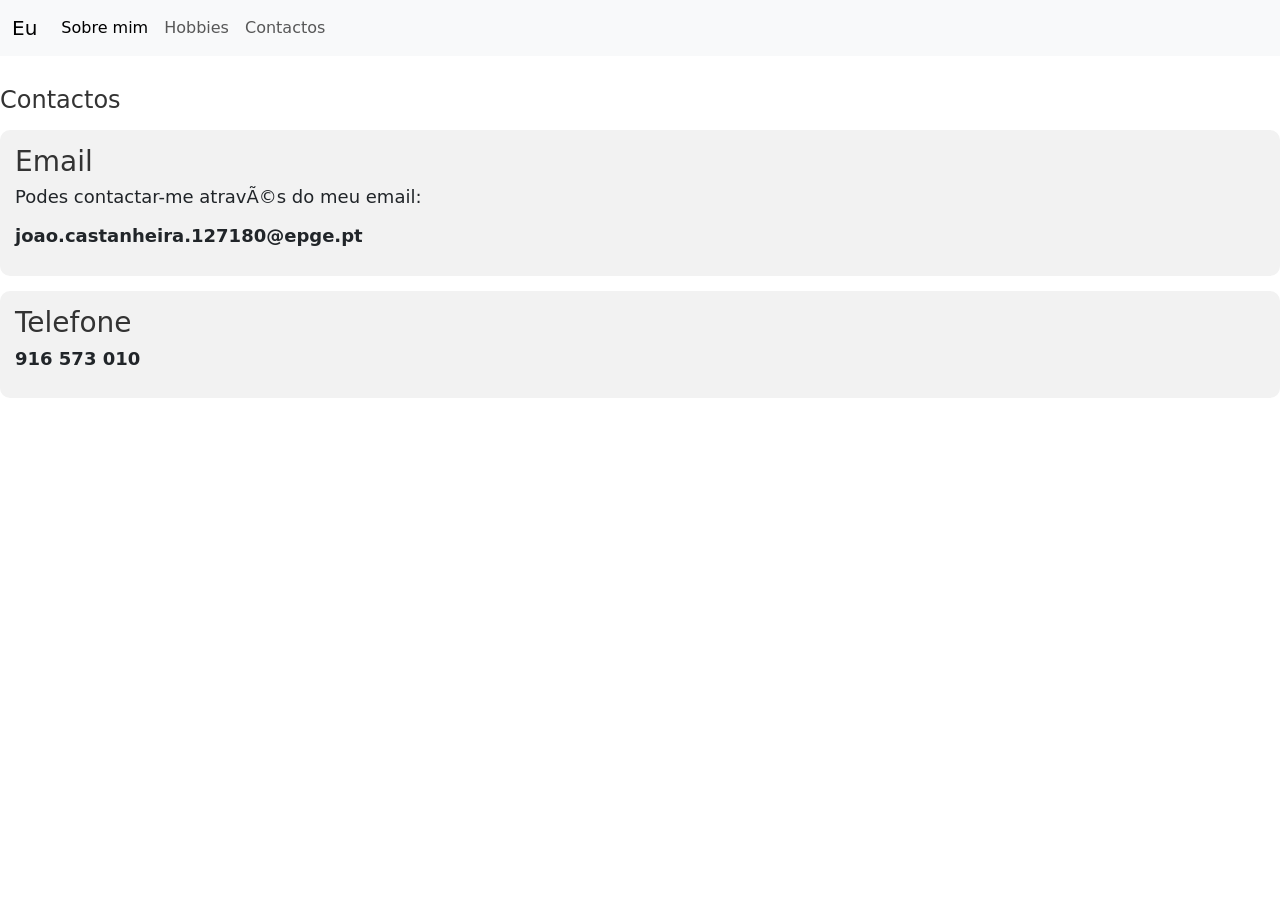
==== contactos.html @ fda29530 "exercicio" ====
<!DOCTYPE html>
<html>
<head>
           <title> Dinis</title>
           <link href="https://cdn.jsdelivr.net/npm/bootstrap@5.3.8/dist/css/bootstrap.min.css" rel="stylesheet" integrity="sha384-sRIl4kxILFvY47J16cr9ZwB07vP4J8+LH7qKQnuqkuIAvNWLzeN8tE5YBujZqJLB" crossorigin="anonymous">
           <link rel="stylesheet" href="style.css">
        <script src="script.js"></script>
     </head>
     <body>
        <script src="https://cdn.jsdelivr.net/npm/bootstrap@5.3.8/dist/js/bootstrap.bundle.min.js" integrity="sha384-FKyoEForCGlyvwx9Hj09JcYn3nv7wiPVlz7YYwJrWVcXK/BmnVDxM+D2scQbITxI" crossorigin="anonymous"></script>
        <nav class="navbar navbar-expand-lg bg-body-tertiary">
             <div class="container-fluid">
                 <a class="navbar-brand" href="#">Eu</a>
                 <br>
                <button class="navbar-toggler" type="button" data-bs-toggle="collapse" data-bs-target="#navbarNavAltMarkup" aria-controls="navbarNavAltMarkup" aria-expanded="false" aria-label="Toggle navigation">
                <span class="navbar-toggler-icon"></span>
                </button>
                <div class="collapse navbar-collapse" id="navbarNavAltMarkup">
                <div class="navbar-nav">
                <a class="nav-link active" aria-current="page" href="index.html">Sobre mim</a>
                <br>
                <a class="nav-link" href="Hobbies.html">Hobbies</a>
                <br>
                <a class="nav-link" href="contactos.html">Contactos</a>
           </div>
           </div>
           </div>
        </nav>
        <h2>Contactos</h2>

        <div class="contacto">
            <h3>Email</h3>
            <p>Podes contactar-me através do meu email:</p>
            <p><strong>joao.castanheira.127180@epge.pt</strong></p>
        </div>

        <div class="contacto">
            <h3>Telefone</h3>
            <p><strong>916 573 010</strong></p>
        </div>

</body>
</html>
---- style.css ----
ul {
  list-style-type: square; /* muda o estilo dos pontos */
  padding-left: 20px;
}

ul li {
  margin: 5px 0;
  font-size: 18px;
}

.contacto {
  background-color: #f2f2f2;
  padding: 15px;
  margin: 15px 0;
  border-radius: 10px;
}

.contacto h3 {
  margin-bottom: 5px;
  color: #333;
}

.contacto a {
  color: #0077ff;
  text-decoration: none;
  font-weight: bold;
}

.contacto a:hover {
  text-decoration: underline;
}

h2 {
  color: #333;
  margin-top: 30px;
  font-size: 24px;
}

p {
  font-size: 18px;
  line-height: 1.6;
  max-width: 700px;
  margin-bottom: 10px;
}

img {
  width: 350px;
  border-radius: 10px;
  margin-bottom: 30px;
}
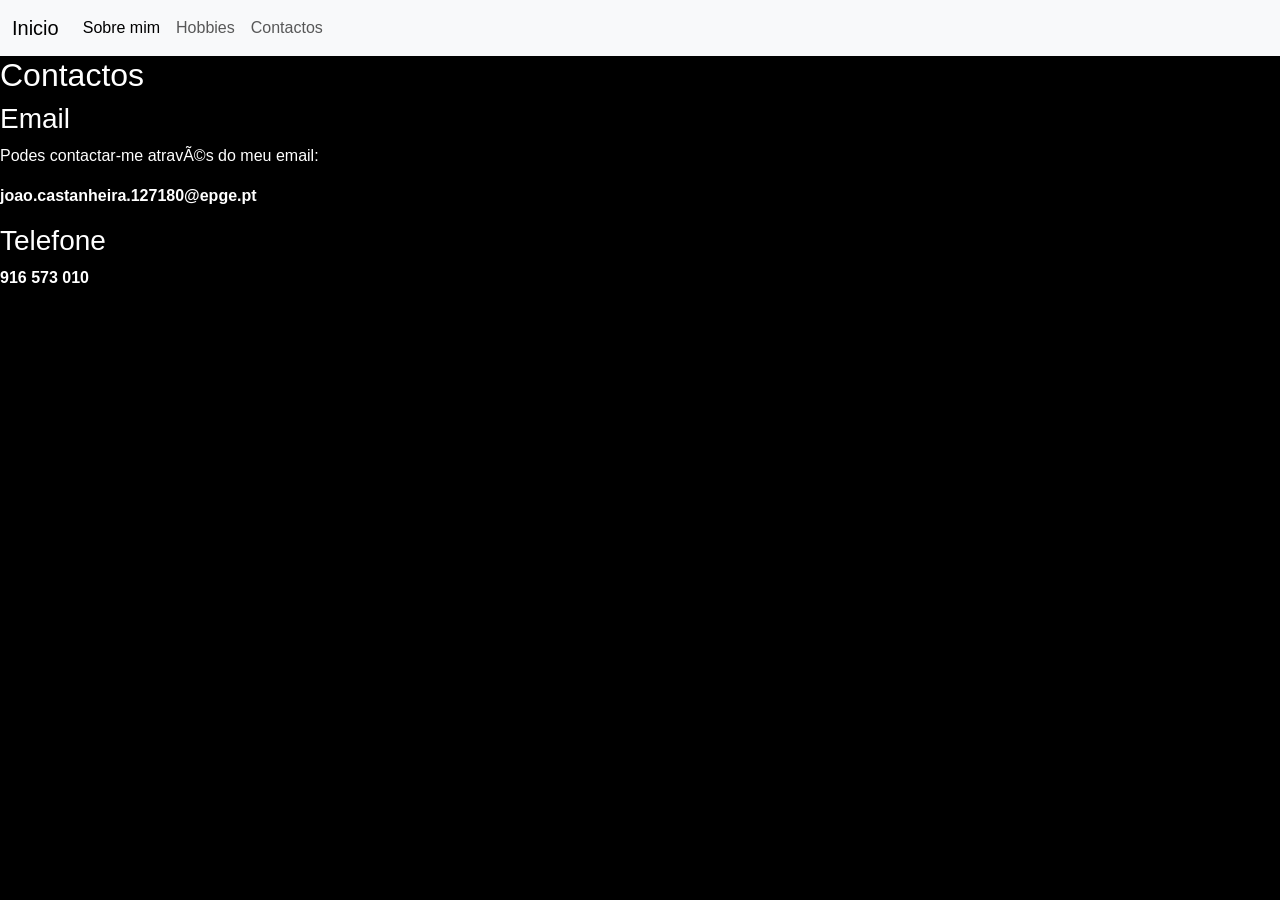
==== commit 8dc1e2e3: "exercicio" ====
--- a/contactos.html
+++ b/contactos.html
@@ -10,7 +10,7 @@
         <script src="https://cdn.jsdelivr.net/npm/bootstrap@5.3.8/dist/js/bootstrap.bundle.min.js" integrity="sha384-FKyoEForCGlyvwx9Hj09JcYn3nv7wiPVlz7YYwJrWVcXK/BmnVDxM+D2scQbITxI" crossorigin="anonymous"></script>
         <nav class="navbar navbar-expand-lg bg-body-tertiary">
              <div class="container-fluid">
-                 <a class="navbar-brand" href="#">Eu</a>
+                 <a class="navbar-brand" href="inicial.html">Inicio</a>
                  <br>
                 <button class="navbar-toggler" type="button" data-bs-toggle="collapse" data-bs-target="#navbarNavAltMarkup" aria-controls="navbarNavAltMarkup" aria-expanded="false" aria-label="Toggle navigation">
                 <span class="navbar-toggler-icon"></span>
--- a/style.css
+++ b/style.css
@@ -3,49 +3,21 @@
   padding-left: 20px;
 }
 
-ul li {
-  margin: 5px 0;
-  font-size: 18px;
+
+
+body {
+  background-color: #000000;   
+  color: #ffffff;              
+  font-family: 'Poppins', sans-serif;
+  margin: 0;
+  padding: 0;
+
+h1, h2, h3, h4, h5, h6,
+p, span, li, a {
+  color: #ffffff;
+}
 }
 
-.contacto {
-  background-color: #f2f2f2;
-  padding: 15px;
-  margin: 15px 0;
-  border-radius: 10px;
-}
 
-.contacto h3 {
-  margin-bottom: 5px;
-  color: #333;
-}
 
-.contacto a {
-  color: #0077ff;
-  text-decoration: none;
-  font-weight: bold;
-}
 
-.contacto a:hover {
-  text-decoration: underline;
-}
-
-h2 {
-  color: #333;
-  margin-top: 30px;
-  font-size: 24px;
-}
-
-p {
-  font-size: 18px;
-  line-height: 1.6;
-  max-width: 700px;
-  margin-bottom: 10px;
-}
-
-img {
-  width: 350px;
-  border-radius: 10px;
-  margin-bottom: 30px;
-}
-
